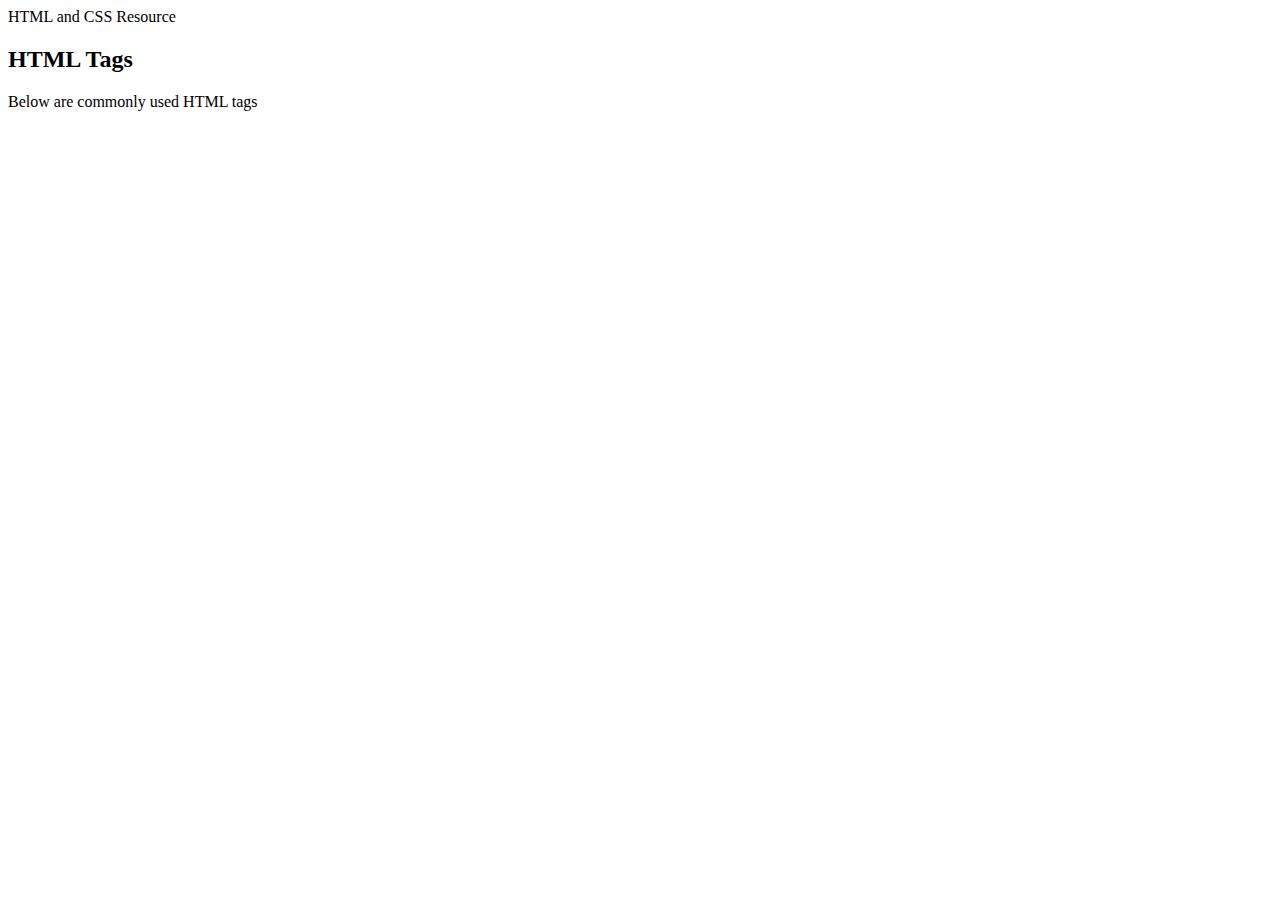
==== Chapter-1-Introduction to HTML and CSS/HTML and CSS Resource/index.html @ eb7893b0 "Update & add to folder" ====
<!DOCTYPE html>
<html lang="en">
<head>
    <meta charset="UTF-8">
    <meta name="viewport" content="width=device-width, initial-scale=1.0">
    <title>Document</title>
</head>
<body>
    <header>HTML and CSS Resource</header>
    <div>
        <h2>HTML Tags</h2>
        <p>Below are commonly used HTML tags</p>
    </div>
</body>
</html>
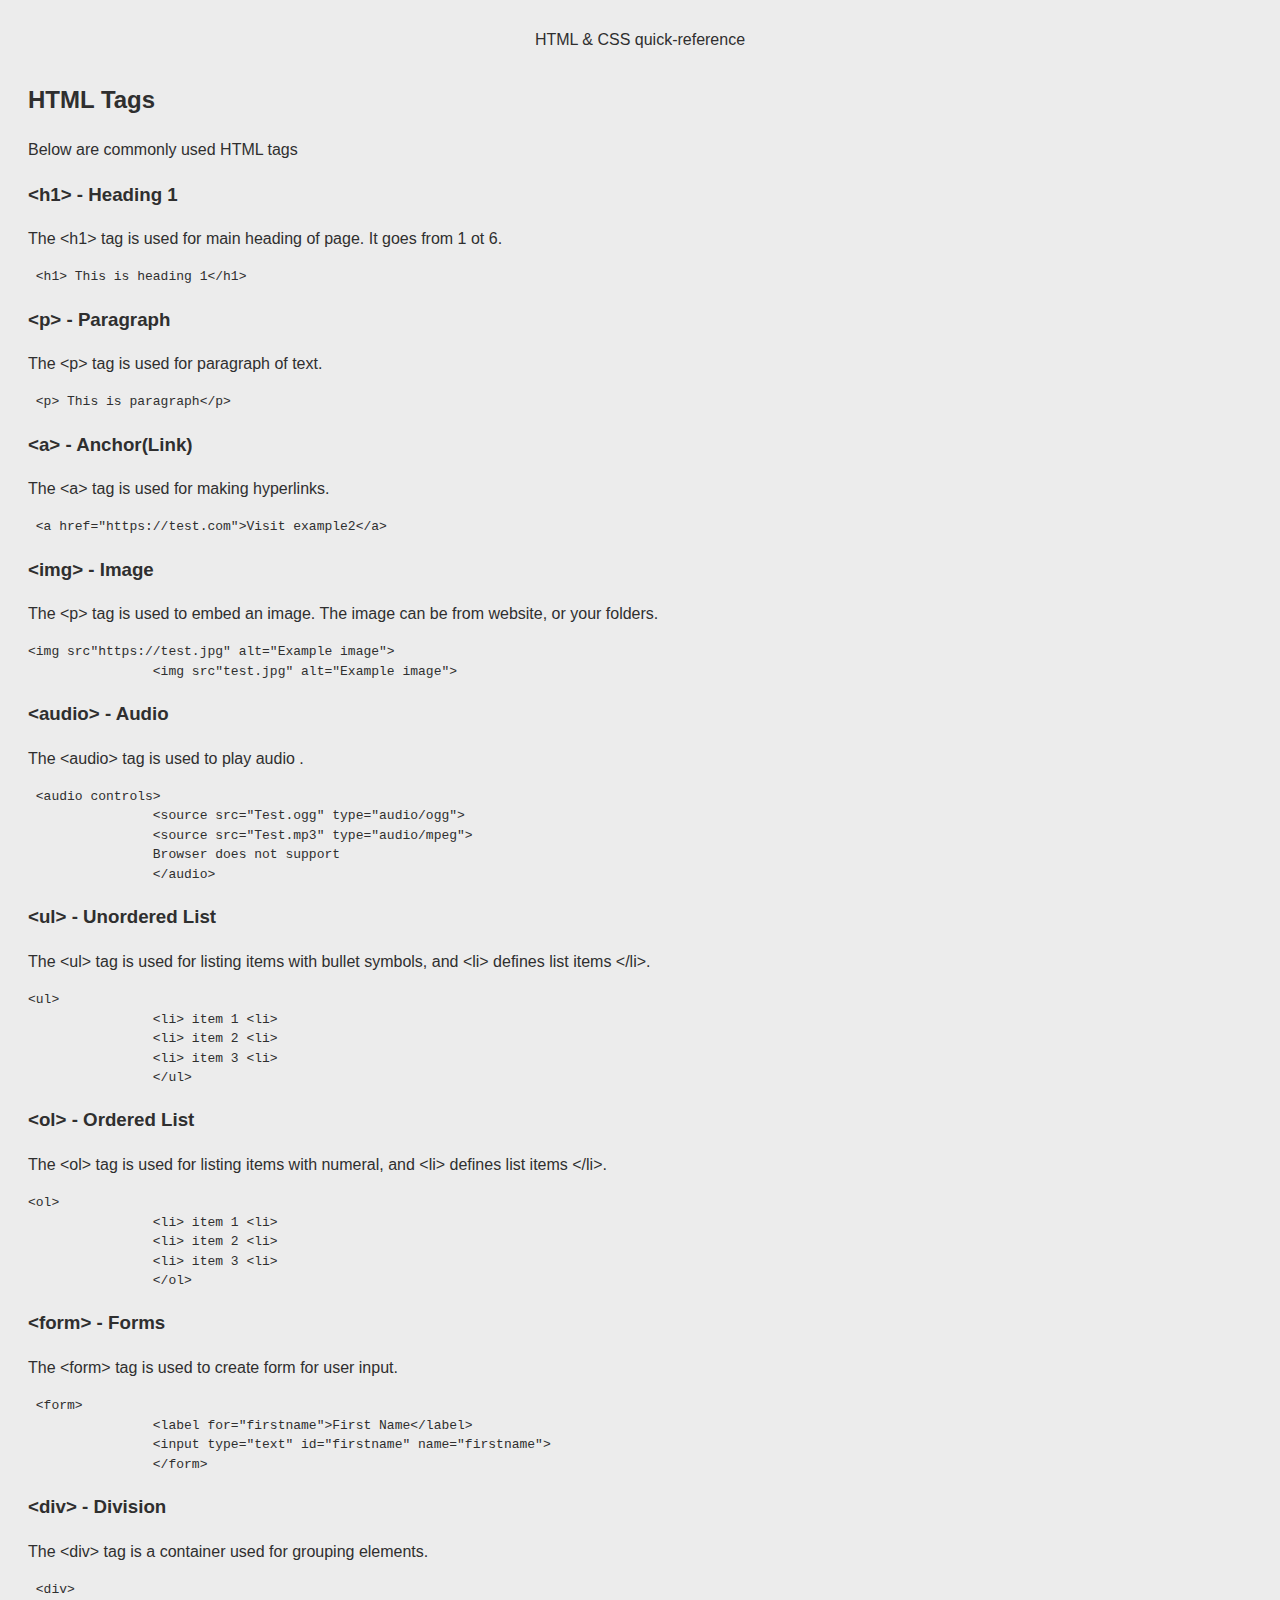
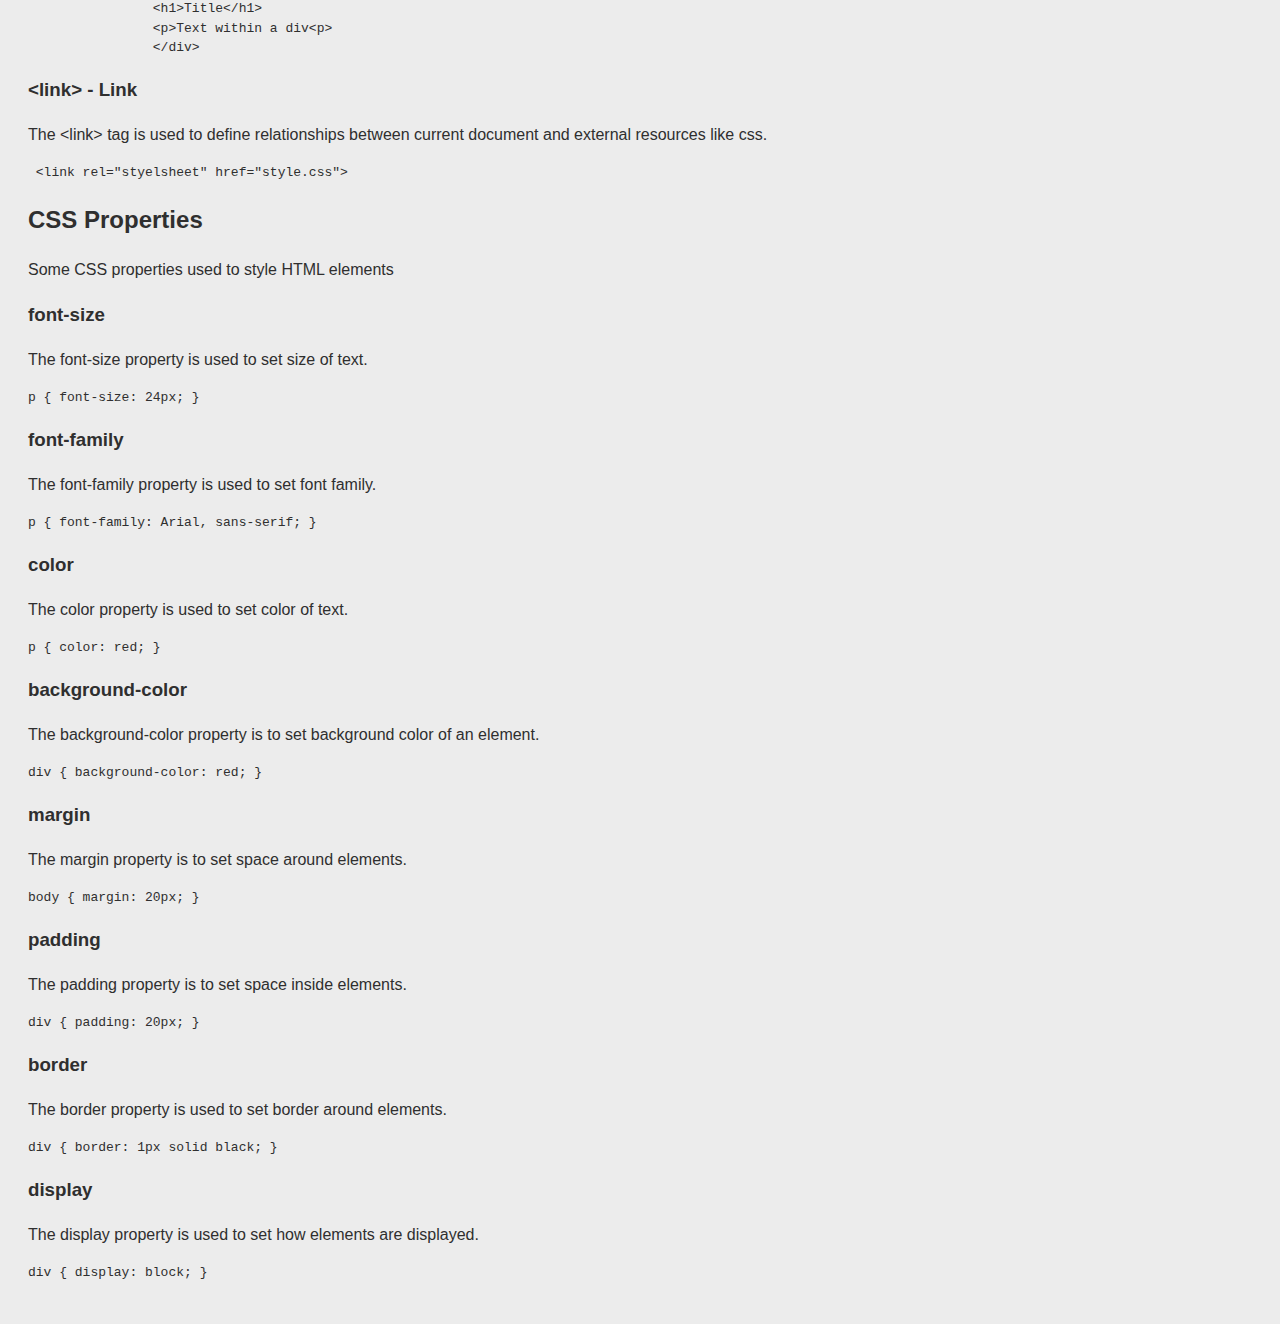
==== commit 66846964: "Added Bonus Exercise" ====
--- a/Chapter-1-Introduction to HTML and CSS/HTML and CSS Resource/index.html
+++ b/Chapter-1-Introduction to HTML and CSS/HTML and CSS Resource/index.html
@@ -3,13 +3,149 @@
 <head>
     <meta charset="UTF-8">
     <meta name="viewport" content="width=device-width, initial-scale=1.0">
-    <title>Document</title>
+    <title>HTML & CSS Resource</title>
+    <!-- Linked to external stylesheet -->
+    <link rel="stylesheet" href="style.css">
 </head>
 <body>
-    <header>HTML and CSS Resource</header>
-    <div>
+    <!-- Header for Webpage-->
+    <header>HTML & CSS quick-reference</header>
+    <section>
+        <!-- Sub-heading for HTML tags and description-->
         <h2>HTML Tags</h2>
         <p>Below are commonly used HTML tags</p>
-    </div>
+        <!-- Article for HTML tags with <pre> and <code>-->
+        <article>
+            <h3>&lt;h1&gt; - Heading 1</h3>
+            <p>The &lt;h1&gt; tag is used for main heading of page. It goes from 1 ot 6.</p>
+            <pre><code> &lt;h1&gt; This is heading 1&lt;/h1&gt;</code></pre>
+        </article>
+
+        <article>
+            <h3>&lt;p&gt; - Paragraph </h3>
+            <p>The &lt;p&gt; tag is used for paragraph of text.</p>
+            <pre><code> &lt;p&gt; This is paragraph&lt;/p&gt;</code></pre>
+        </article>
+
+        <article>
+            <h3>&lt;a&gt; - Anchor(Link)</h3>
+            <p>The &lt;a&gt; tag is used for making hyperlinks.</p>
+            <pre><code> &lt;a href="https://test.com"&gt;Visit example2&lt;/a&gt;</code></pre>
+        </article>
+
+        <article>
+            <h3>&lt;img&gt; - Image</h3>
+            <p>The &lt;p&gt; tag is used to embed an image. The image can be from website, or your folders.</p>
+            <pre><code>&lt;img src"https://test.jpg" alt="Example image"&gt; 
+                &lt;img src"test.jpg" alt="Example image"&gt;</code></pre>
+        </article>
+
+        <article>
+            <h3>&lt;audio&gt; - Audio </h3>
+            <p>The &lt;audio&gt; tag is used to play audio .</p>
+            <pre><code> &lt;audio controls&gt; 
+                &lt;source src="Test.ogg" type="audio/ogg"&gt;
+                &lt;source src="Test.mp3" type="audio/mpeg"&gt;
+                Browser does not support
+                &lt;/audio&gt;</code></pre>
+        </article>
+
+        <article>
+            <h3>&lt;ul&gt; - Unordered List </h3>
+            <p>The &lt;ul&gt; tag is used for listing items with bullet symbols, and &lt;li&gt; defines list items &lt;/li&gt;.</p>
+            <pre><code>&lt;ul&gt; 
+                &lt;li&gt; item 1 &lt;li&gt;
+                &lt;li&gt; item 2 &lt;li&gt;
+                &lt;li&gt; item 3 &lt;li&gt;
+                &lt;/ul&gt;</code></pre>
+        </article>
+
+        <article>
+            <h3>&lt;ol&gt; - Ordered List </h3>
+            <p>The &lt;ol&gt; tag is used for listing items with numeral, and &lt;li&gt; defines list items &lt;/li&gt;.</p>
+            <pre><code>&lt;ol&gt; 
+                &lt;li&gt; item 1 &lt;li&gt;
+                &lt;li&gt; item 2 &lt;li&gt;
+                &lt;li&gt; item 3 &lt;li&gt;
+                &lt;/ol&gt;</code></pre>
+        </article>
+
+        <article>
+            <h3>&lt;form&gt; - Forms </h3>
+            <p>The &lt;form&gt; tag is used to create form for user input.</p>
+            <pre><code> &lt;form&gt;
+                &lt;label for="firstname"&gt;First Name&lt;/label&gt;
+                &lt;input type="text" id="firstname" name="firstname"&gt;
+                &lt;/form&gt;</code></pre>
+        </article>
+
+        <article>
+            <h3>&lt;div&gt; - Division </h3>
+            <p>The &lt;div&gt; tag is a container used for grouping elements.</p>
+            <pre><code> &lt;div&gt;
+                &lt;h1&gt;Title&lt;/h1&gt;
+                &lt;p&gt;Text within a div&lt;p&gt;
+                &lt;/div&gt;</code></pre>
+        </article>
+
+        <article>
+            <h3>&lt;link&gt; - Link </h3>
+            <p>The &lt;link&gt; tag is used to define relationships between current document and external resources like css.</p>
+            <pre><code> &lt;link rel="styelsheet" href="style.css"&gt;</code></pre>
+        </article>
+    </section>
+    <section>
+        <!-- Sub-heading for CSS Properties-->
+        <h2>CSS Properties</h2>
+        <p>Some CSS properties used to style HTML elements</p>
+
+        <article>
+            <h3>font-size</h3>
+            <p>The font-size property is used to set size of text.</p>
+            <pre><code>p { font-size: 24px; }</code></pre>
+        </article>
+
+        <article>
+            <h3>font-family</h3>
+            <p>The font-family property is used to set font family.</p>
+            <pre><code>p { font-family: Arial, sans-serif; }</code></pre>
+        </article>
+
+        <article>
+            <h3>color</h3>
+            <p>The color property is used to set color of text.</p>
+            <pre><code>p { color: red; }</code></pre>
+        </article>
+
+        <article>
+            <h3>background-color</h3>
+            <p>The background-color property is to set background color of an element.</p>
+            <pre><code>div { background-color: red; }</code></pre>
+        </article>
+
+        <article>
+            <h3>margin</h3>
+            <p>The margin property is to set space around elements.</p>
+            <pre><code>body { margin: 20px; }</code></pre>
+        </article>
+
+        <article>
+            <h3>padding</h3>
+            <p>The padding property is to set space inside elements.</p>
+            <pre><code>div { padding: 20px; }</code></pre>
+        </article>
+
+        <article>
+            <h3>border</h3>
+            <p>The border property is used to set border around elements.</p>
+            <pre><code>div { border: 1px solid black; }</code></pre>
+        </article>
+
+        <article>
+            <h3>display</h3>
+            <p>The display property is used to set how elements are displayed.</p>
+            <pre><code>div { display: block; }</code></pre>
+        </article>
+    </section>
 </body>
 </html>--- a/Chapter-1-Introduction to HTML and CSS/HTML and CSS Resource/style.css
+++ b/Chapter-1-Introduction to HTML and CSS/HTML and CSS Resource/style.css
@@ -0,0 +1,19 @@
+/*Header Style*/
+
+header {
+    text-align: center;
+    margin-bottom: 30px;
+}
+
+/*Body Style*/
+body h2, h3 {
+    font-family: 'Segoe UI', Tahoma, Geneva, Verdana, sans-serif;
+}
+body {
+    font-family: Verdana, Geneva, Tahoma, sans-serif;
+    line-height: 1.5;
+    background-color: #ebebebed;
+    color: #2f2f2f;
+    padding: 20px;
+}
+/*Paragraph Style*/